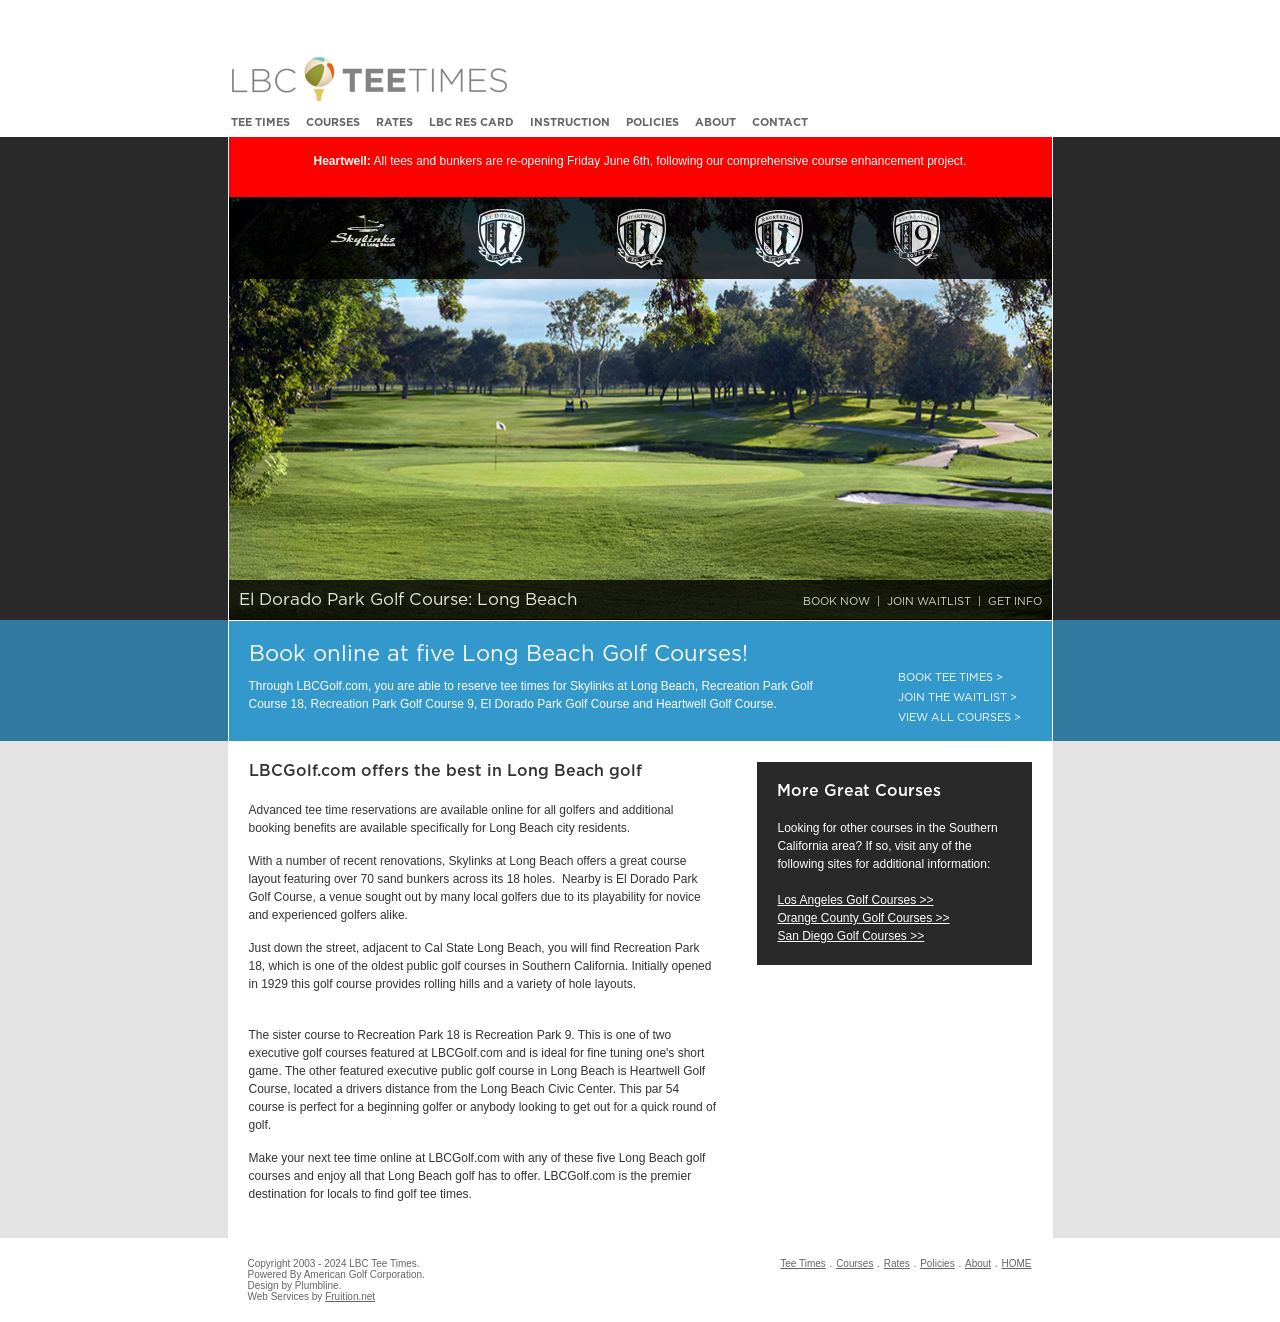
==== index.html @ 85f4108f "Initial static site from cPanel migration Migrated lbcgolf.com from cPanel to static site: - Convert" ====
<!DOCTYPE html PUBLIC "-//W3C//DTD XHTML 1.0 Transitional//EN" "http://www.w3.org/TR/xhtml1/DTD/xhtml1-transitional.dtd">
<html xmlns="http://www.w3.org/1999/xhtml">
<head>
<meta http-equiv="Content-Type" content="text/html; charset=UTF-8" />
<meta name="viewport" content="width=device-width, initial-scale=1.0" />
<meta name="google-site-verification" content="-u4_VZGa9u-WLvD3J7nqeew6a-USdJS0esBxNtBgIRc" />
<link rel="shortcut icon" href="https://www.lbcgolf.com/lbc.ico" />
<title>LBC Tee Times</title>
<link href="style.css" rel="stylesheet" type="text/css" />
<!--[if lt IE 7]>
<script defer type="text/javascript" src="js/pngfix.js"></script>
<![endif]-->

<script type="text/javascript" src="js/mootools-1.2-core.js"></script>
<script type="text/javascript" src="js/mootools-1.2-more.js"></script>
<script type="text/javascript" src="js/mootools-swap.js"></script>
<script type="text/javascript">

  var _gaq = _gaq || [];
  _gaq.push(['_setAccount', 'UA-447003-13']);
  _gaq.push(['_trackPageview']);

  (function() {
    var ga = document.createElement('script'); ga.type = 'text/javascript'; ga.async = true;
    ga.src = ('https:' == document.location.protocol ? 'https://' : 'http://') + 'stats.g.doubleclick.net/dc.js';
    var s = document.getElementsByTagName('script')[0]; s.parentNode.insertBefore(ga, s);
  })();

</script>
<div id="noteefy-widget" style="display: block"> <script src="https://noteefypublic.blob.core.windows.net/widget/CALBCGolf/CALBCGolfWidget.js"></script> </div>
</head>
<body>
<div class="header">
  <p>&nbsp;</p>
  <a href="index.html"><img alt="logo"  class="logo" src="images/logo.gif" /></a>

  <a href="#" id="mobile-nav-toggle"><span>Open Menu</span><svg viewBox="0 0 136 125" xmlns="http://www.w3.org/2000/svg"><g><path d="m136.406311,23.625l-136.406311,0l0,-23.625l136.406311,0l0,23.625zm0,50.765587l-136.406311,0l0,-23.624996l136.406311,0l0,23.624996zm0,50.625l-136.406311,0l0,-23.625l136.406311,0l0,23.625z"></path></g></svg></a>
</div>
<ul id="primaryNav" class="row">
  <li><a href="teetimes.html">Tee Times</a></li>
  <li><a href="coursesMain.html">Courses</a></li>
  <li><a href="rates.html">Rates</a></li>
  <li><a href="lbcrescard.html">LBC Res Card</a></li>
  <li><a href="instruction.html">Instruction</a></li>
  <li><a href="policies.html">Policies</a></a></li>
  <li><a href="about.html">About</a></li>
  <li><a href="contact.html">Contact</a></li>
</ul>
<div id="row1Home">
    <div class="content">
        <!--  RED ALERT BANNER -->
        <div style="background-color:red; color:white; padding-top: 15px; padding-left: 9px; padding-right: 9px; height: 45px; text-align: center;"><p><strong>Heartwell:</strong> All tees and bunkers are re-opening Friday June 6th, following our comprehensive course enhancement project.</p> </div>
  <div class="container">
      <div id="show">
		<div class="courses row">
			<img src="images/course-sl.png" class="courseLogo" id="courseLogo5" width="65" height="65" />
			<img src="images/course-ed.png" class="courseLogo" id="courseLogo1" width="65" height="65" />
			<img src="images/course-hw.png" class="courseLogo" id="courseLogo2" width="65" height="65"/>
			<img src="images/course-r18.png" class="courseLogo" id="courseLogo4" width="65" height="65" />
			<img src="images/course-r9.png" class="courseLogo" id="courseLogo3"  width="65" height="65"/>
		</div>

        <!--  course 1 -->
        <div class="imageBg" id="imageBg1"> <img src="images/course-ed-photo.jpg"/> </div>
        <div class="info row" id="info1"> <span>El Dorado Park Golf Course: Long Beach</span>
          <ul>
            <li><a href="teetimes.html" class="bookNow"><span>Book Now</span></a></li>
            <li><a href="https://lbcgolf.noteefy.app/" class="joinList"><span>Join Waitlist</span></a></li>
            <li><a href="eldorado.html" class="getInfo"><span>Get Info</span></a></li>
          </ul>
        </div>
        <!--  //  -->
        <!--  course 2 -->
        <div class="imageBg" id="imageBg2"> <img src="images/course-hw-photo.jpg"/> </div>
        <div class="info row" id="info2"> <span>Heartwell Golf Course: Long Beach</span>
          <ul>
            <li><a href="teetimes.html" class="bookNow"><span>Book Now</span></a></li>
            <li><a href="https://lbcgolf.noteefy.app/" class="joinList"><span>Join Waitlist</span></a></li>
            <li><a href="heartwell.html" class="getInfo"><span>Get Info</span></a></li>
          </ul>
        </div>
        <!--  //  -->
        <!--  course 3 -->
        <div class="imageBg" id="imageBg3"> <img src="images/course-r9-photo.jpg"/> </div>
        <div class="info row" id="info3"> <span>Recreation Park Golf Course 9: Long Beach</span>
          <ul>
            <li><a href="teetimes.html" class="bookNow"><span>Book Now</span></a></li>
            <li><a href="https://lbcgolf.noteefy.app/" class="joinList"><span>Join Waitlist</span></a></li>
            <li><a href="recreation9.html" class="getInfo"><span>Get Info</span></a></li>
          </ul>
        </div>
        <!--  //  -->
        <!--  course 4 -->
        <div class="imageBg" id="imageBg4"> <img src="images/course-r18-photo.jpg"/> </div>
        <div class="info row" id="info4"> <span>Recreation Park Golf Course 18: Long Beach</span>
          <ul>
            <li><a href="teetimes.html" class="bookNow"><span>Book Now</span></a></li>
            <li><a href="https://lbcgolf.noteefy.app/" class="joinList"><span>Join Waitlist</span></a></li>
            <li><a href="recreation18.html" class="getInfo"><span>Get Info</span></a></li>
          </ul>
        </div>
        <!--  //  -->
        <!--  course 5 -->
        <div class="imageBg" id="imageBg5"> <img src="images/course-sl-photo.jpg"/> </div>
        <div class="info row" id="info5"> <span>Skylinks at Long Beach</span>
          <ul>
            <li><a href="teetimes.html" class="bookNow"><span>Book Now</span></a></li>
            <li><a href="https://lbcgolf.noteefy.app/" class="joinList"><span>Join Waitlist</span></a></li>
            <li><a href="skylinks.html" class="getInfo"><span>Get Info</span></a></li>
          </ul>
        </div>
        <!--  //  -->

	  </div>
  </div>
</div>
<div id="row2Home">
  <div class="content">
    <div class="leftCol">
    <h1 style="font-size:22px; font-weight:400">Book online at five Long Beach Golf Courses!</h1>
		<p style="margin-bottom:0">Through LBCGolf.com, you are able to reserve tee times for Skylinks at Long Beach, Recreation Park Golf Course 18, Recreation Park Golf Course 9, El Dorado Park Golf Course and Heartwell Golf Course.</p>
    </div>
    <ul class="rightCol">
      <li><a href="teetimes.html" id="subnav1"><span>Book Tee Times ></span></a></li>
      <li><a href="https://lbcgolf.noteefy.app/" id="subnav2"><span>Join the Waitlist ></span></a></li>
      <li><a href="coursesMain.html" id="subnav3"><span>View All Courses ></span></a></li>
    </ul>
    <div class="clear"></div>
  </div>
</div>
<div id="mainContent">
  <div class="content white">
    <div class="leftCol">
      <h1>LBCGolf.com offers the best in Long Beach golf</h1>
      
        <p> Advanced tee time reservations are available online for all golfers
          and additional booking benefits are available specifically for Long
          Beach city residents.</p>
        <p>With a number of recent renovations, Skylinks at Long Beach offers
          a great course layout featuring over 70 sand bunkers across its 18 holes. 
          Nearby is El Dorado Park Golf Course, a venue sought out by many local
          golfers due to its playability for novice and experienced golfers alike.</p>
      
      <p>Just down the street, adjacent to Cal State Long Beach, you will find
        Recreation Park 18, which is one of the oldest public golf courses in
        Southern California. Initially opened in 1929 this golf course provides
        rolling hills and a variety of hole layouts.</p>
      <p><br />The sister course to Recreation Park 18 is Recreation Park 9. This is one of two executive golf courses featured at LBCGolf.com and is ideal for fine tuning one's short game. The other featured executive public golf course in Long Beach is Heartwell Golf Course, located a drivers distance from the Long Beach Civic Center. This par 54 course is perfect for a beginning golfer or anybody looking to get out for a quick round of golf.</p>
      
		<p>Make your next tee time online at LBCGolf.com with any of these five Long Beach golf courses and enjoy all that Long Beach golf has to offer. LBCGolf.com is the premier destination for locals to find golf tee times.</p>
      
    </div>
    <div class="rightCol">
      <h1>More Great Courses</h1>
      <p>&nbsp;</p>
      <p>Looking for other courses in the Southern California area? If so, visit
        any of the following sites for additional information:</p>
      <p>&nbsp;</p>
      <p><a href="http://la.americangolf.com/" target="_blank">Los Angeles Golf Courses &gt;&gt;</a></p>
      <p><a href="http://oc.americangolf.com/" target="_blank">Orange County Golf Courses &gt;&gt;</a></p>
      <p><a href="http://sandiego.americangolf.com/" target="_blank">San Diego Golf Courses &gt;&gt;</a></p>
      
    
    
    
    
    
    
    
    
    
    
    
    
    
    </div>

    <div class="clear"></div>
  </div>
</div>
</div>
<div id="footer">
  <div class="leftCol" > Copyright 2003 - 2024 LBC Tee Times.<br/>Powered By American Golf Corporation. <br/>Design by Plumbline. <br />Web Services by <a style="color: #666" href="https://fruition.net">Fruition.net</a></div>
  <ul class="rightCol">
    <li><a href="teetimes.html">Tee Times</a></li>
    .
    <li><a href="coursesMain.html">Courses</a></li>
    .
    <li><a href="rates.html">Rates</a></li>
    .
    <li><a href="">Policies</a></li>
    .
    <li><a href="about.html">About</a></li>
    .
    <li><a href="index.html">HOME</a></li>
  </ul>
</div>
</body>
</html>
---- style.css ----
@charset "UTF-8"; 

/* Fonts */
@import "fonts/style.css"; 

/* Base */
* { margin:0; padding:0; outline:0; border:0; }

body { text-align:center; font-size:12px; font-family:Arial, Helvetica, sans-serif; color:#333; min-width:320px; }
p { line-height:18px; margin-bottom:15px; }
h1 { font-size:16px; margin-bottom:10px; font-family:'Gotham', Helvetica, Arial, sans-serif; }
h2 { font-size:14px; margin:0 0 3px 0; }
a { color:#fff; }
a:hover { color:#ccc; }
img { max-width:100%; }
ul, ol { margin-left:20px; }
.clear { clear:both; height:0px; }

/* Layout */
.header, .content, #mainNav, #footer, #footerHome, .row { width:825px; max-width:100%; margin:0 auto; }

.header { text-align:left; margin:10px auto 0 auto; }
.content { border:1px solid #fff; border-width:0 1px; margin:0 auto; text-align:left; }
.content.white { background-color:#fff; }

.leftColContent, .details1, .leftCol, .rightCol, #footerHome .leftCol, #footer .leftCol, .content, .bookingBoxes>div { -moz-box-sizing: border-box; -webkit-box-sizing: border-box; box-sizing: border-box; }
#row1 .content { background-color:#519bc0; border-bottom:0; }
#row2 .content.white, #mainContent .content { padding:20px; border-top:1px solid #fff; }
#row2 .content.white:after { clear:both; content:" "; display:table; }

#row1Home { background-color:#292929; }
#row2Home { background-color:#307a9f; }
#row1 { background-color:#307a9f; }
#mainContent, #row2 { background-color:#e3e3e3; }

#row2 .leftColContent { width:59%; float:left; color:#666666; font-size:14px; padding-right:20px; padding-bottom:20px; }
#row2 .leftColContent.full { width:85%; }
#row2 .rightCol { width:35%; float:right; background:#3d3d3d; margin-bottom:20px; padding:20px; color:#fff; }
#row2 .longSidebar .leftColContent { width:52%; }
#row2 .longSidebar .rightCol { width:48%; }
#row2 .rightCol.details { width:100%; }
.details1 { width:375px; float:left; background:#3d3d3d; margin:20px 0px; }

#row2 .dark-bg { background:#292929; }
#row2 .dark-bg .content { border-top:1px solid #fff; }

.fullCol { padding:20px; }

#row2 a { color:#3399CC; text-decoration:underline; }
#row2 a:hover { color:#69b9e1; }
#ro2 .rightCol p { margin-bottom:0; }
ul.content_list { margin-bottom:10px; list-style:disc; }
ul.content_list li { padding-bottom:10px; list-style:disc; }

/* ----- MAIN NAVIGATION ------ */
#mainNav { height:19px; margin:5px auto 0; text-align:left; }
#mainNav span { display:none; visibility:hidden; }
#mainNav li { float:left; margin:0; height:9px; list-style-type:none; }
#mainNav a { display:block; float:left; height:9px; }
#nav1 a { width:56px; background:url(images/nav_01.gif) 0 18px; margin-left:4px; }
#nav1 a:hover { background:url(images/nav_01.gif) 0 -18px; }
#nav1 a.active { background:url(images/nav_01.gif) 0 9px; }
#nav2 a { width:51px; background:url(images/nav_02.gif) 0 18px; margin-left:20px; }
#nav2 a:hover { background:url(images/nav_02.gif) 0 -18px; }
#nav2 a.active { background:url(images/nav_02.gif) 0 9px; }
#nav3 a { width:34px; background:url(images/nav_03.gif) 0 18px; margin-left:20px; }
#nav3 a:hover { background:url(images/nav_03.gif) 0 -18px; }
#nav3 a.active { background:url(images/nav_03.gif) 0 9px; }
#nav4 a { width:79px; background:url(images/nav_04.gif) 0 18px; margin-left:20px; }
#nav4 a:hover { background:url(images/nav_04.gif) 0 -18px; }
#nav4 a.active { background:url(images/nav_04.gif) 0 9px; }
#nav5 a { width:73px; background:url(images/nav_05.gif) 0 18px; margin-left:20px; }
#nav5 a:hover { background:url(images/nav_05.gif) 0 -18px; }
#nav5 a.active { background:url(images/nav_05.gif) 0 9px; }
#nav6 a { width:49px; background:url(images/nav_06.gif) 0 18px; margin-left:20px; }
#nav6 a:hover { background:url(images/nav_06.gif) 0 -18px; }
#nav6 a.active { background:url(images/nav_06.gif) 0 9px; }
#nav7 a { width:38px; background:url(images/nav_07.gif) 0 18px; margin-left:20px; }
#nav7 a:hover { background:url(images/nav_07.gif) 0 -18px; }
#nav7 a.active { background:url(images/nav_07.gif) 0 9px; }
#nav8 a { width:52px; background:url(images/nav_08.gif) 0 18px; margin-left:20px; }
#nav8 a:hover { background:url(images/nav_08.gif) 0 -18px; }
#nav8 a.active { background:url(images/nav_08.gif) 0 9px; }

#primaryNav { text-align:left; font-size:0; font-family:'Gotham', Helvetica, Arial, sans-serif; line-height:1; margin-bottom:5px; }
#primaryNav li, #primaryNav a { float:none; display:inline-block; }
#primaryNav a { font-size:11px; font-weight:900; text-transform:uppercase; color:#666; padding:4px 8px; text-decoration:none; }
#primaryNav a:hover { color:#3399cc; }
#primaryNav li:first-child a { padding-left:3px; }

/* ----- IMAGE BOX WITH GREY BARS ------ */
.container { position:relative; overflow:hidden; height:423px; }
.container2 { position:relative; overflow:hidden; height:317px; }
.imageBg { position:absolute; top:0; left:0; z-index:0; }
.courses, .info { background-color:#000000; position:absolute; z-index:1; opacity:.8; filter:alpha(opacity=80); overflow:hidden; }
.courses { top:0; left:0; padding:7px 0px; text-align:center; }
.courses img { }
.info { bottom:-11px; left:0px; padding:10px 0px; }
.courseLogo { margin:0px 35px 0 35px; cursor:pointer; cursor:hand; }
.courseLogo:hover { opacity:.7; filter:alpha(opacity=70); }
.imgTitle { float:left; margin-left:10px; }

/* ----- HOME PAGE ROW2 ------ */
#mainContent .content.home { padding:0; }
#row2Home .content { border-top:1px solid white; background-color:#3399cc; color:#fff; }
#row2Home .leftCol { width:590px; float:left; margin:20px; }
.leftCol img { margin-bottom:10px; }
#row2Home ul.rightCol { float:right; width:134px; margin:50px 20px 10px 0px; }
#row2Home .rightCol li { list-style-type:none; height:10px; margin-bottom:10px; }
#row2Home .rightCol a { display:block; height:10px; }

/* ----- SUBNAV ROLLOVERS ------ */
#row2Home .rightCol a { color:#fff; font-size:11px; text-decoration:none; font-family:'Gotham'; text-transform:uppercase;}

/* ----- MAIN CONTENT ------ */
#mainContent .content { background-color:#fff; }
#mainContent .leftCol { float:left; width:60%; }
#mainContent .rightCol { float:right; background-color:#292929; width:35%; color:#fff; height:auto; padding-bottom:20px; }
#mainContent .rightCol h1 { margin:20px 0 0 20px; }
#mainContent .rightCol p { margin:0 20px 0 20px; }
#mainContent .rightCol .courseIcons { margin:40px 20px 20px 20px; }

#mainContent .leftCol h1 { margin-bottom:20px; }
#mainContent .leftCol a { color:#666666; }

/* ----- CONTENT ------ */
.row1head { margin:70px 0 20px 20px; }
div.row1head { margin:0; }
div.row1head h1 { padding:67px 0 18px 20px; margin:0; color:#fff; font-size:25px; font-weight:400; line-height:1; }

.leftCol2, .rightCol2, .leftCol3, .rightCol3 { margin-bottom:40px; color:#555; }
.leftCol2 { width:60%; float:left; }
.rightCol2, .rightCol3 { width:35%; float:right; }
.leftCol3 { width:50%; float:left; }

.leftCol3 ul, .rightCol3 ul { margin:5px 0 0 15px; }
.leftCol3 li { margin-bottom:3px; }
.rightCol2 iframe { float:right; width:100%; }
.teeTable { width:260px; margin:20px 0px; }
.teeTable td { padding:1px; }
.teeTable th { font-size:14px; }
.left { float:left; }

.mapInfo { z-index:1; }
.info .leftCol { float:left; width:50%; color:#ffffff; }
.info .leftCol h1 { margin:0px; }
.courseIcon { float:left; margin:0px 15px; }

.featuredIntro { color:#fff; background-color:#525252; padding:20px; }
.featuredIntro p { margin-bottom:0; }
.bookingBoxes { border-top:1px solid #fff; color:#65cbfe; }
.bookingBoxes p { font-size:15px; padding-right:95px; margin-bottom:5px; }
.bookingBoxes h2 { color:#00ccff; font-size:39px; line-height:1; font-weight:400; letter-spacing:-1px; margin-left:-3px; margin-bottom:12px; }
.bookingBoxes, .bookingBoxes h2 { font-family:'Gotham', Helvetica, Arial, sans-serif; }
.bookingBoxes .white, #row2 .bookingBoxes a { color:#fff; }
#row2 .bookingBoxes a { display:block; text-decoration:none; font-weight:700; margin-bottom:3px; }
#row2 .bookingBoxes a:hover span { text-decoration:underline; }
.bookingBoxes .box:first-child { border-right:1px solid #fff; }
.bookingBoxes .box { padding:16px 30px; width:50%; height:231px; float:left; position:relative; background: #2f8cbc; background: -moz-linear-gradient(top, #2f8cbc 0%, #2f8cbc 50%, #1f5c7b 100%); background: -webkit-gradient(linear, left top, left bottom, color-stop(0%,#2f8cbc), color-stop(50%,#2f8cbc), color-stop(100%,#1f5c7b)); background: -webkit-linear-gradient(top, #2f8cbc 0%,#2f8cbc 50%,#1f5c7b 100%); background: -o-linear-gradient(top, #2f8cbc 0%,#2f8cbc 50%,#1f5c7b 100%); background: -ms-linear-gradient(top, #2f8cbc 0%,#2f8cbc 50%,#1f5c7b 100%); background: linear-gradient(to bottom, #2f8cbc 0%,#2f8cbc 50%,#1f5c7b 100%); filter: progid:DXImageTransform.Microsoft.gradient( startColorstr='#2f8cbc', endColorstr='#1f5c7b',GradientType=0 ); }
.bookingBoxes .box:hover { background: #216385; background: -moz-linear-gradient(top, #216385 0%, #216385 50%, #153f55 100%); background: -webkit-gradient(linear, left top, left bottom, color-stop(0%,#216385), color-stop(50%,#216385), color-stop(100%,#153f55)); background: -webkit-linear-gradient(top, #216385 0%,#216385 50%,#153f55 100%); background: -o-linear-gradient(top, #216385 0%,#216385 50%,#153f55 100%); background: -ms-linear-gradient(top, #216385 0%,#216385 50%,#153f55 100%); background: linear-gradient(to bottom, #216385 0%,#216385 50%,#153f55 100%); filter: progid:DXImageTransform.Microsoft.gradient( startColorstr='#216385', endColorstr='#153f55',GradientType=0 ); }

.map { position:relative; width:100%; height:400px; }
.map img { max-width:none !important; }

.mobile-map { display:none; }
.mobile-map a { color:#fff; }
.mobile-map .item { min-height:70px; background:#444; border-bottom:1px solid #999; clear:both; }
.mobile-map img { float:left; padding:10px 15px; width:50px; }
.mobile-map .text { padding:17px 0 0; font-size:15px; }
.mobile-map .links { left:0; top:0; float:right; padding-right:15px; padding-top:20px; font-size:13px; }

/* ----- FOOTERS ------ */
.content.footer { padding:0 !important; }
#footer { font-size:10px; text-align:left; color:#666666; }
#footer .leftCol { float:left; width:35%; padding:20px; padding-right:0; }
#footer .rightCol { float:right; width:65%; padding:20px; margin-left:0; text-align:right; background-color:#fff; }
#footer .rightCol li { list-style-type:none; display:inline; padding:0px 1px; }
#footer .rightCol a { color:#666666; }

/* * * */
.miniNav { margin-left:20px; }
.miniNav li { display:inline; }
.miniNav a { text-transform:uppercase; color:#8ab6cc; text-decoration:none; }
.miniNav a:hover { color:#82922e; }
.miniNav img { float:left; }
div.miniNav { height:50px; margin-top:20px; }
div.miniNav a.left { padding:10px 0 0 20px; display:block; float:left; }
ul.locationsList { margin-left:5px; }
.locationsList li { float:left; list-style-type:none; padding:5px 2px 20px 2px; }
 div.head { text-transform:uppercase; color:#8ab6cc; padding-top:15px; border-bottom:0px; }

/* ----- TABLES OH, THE TABLES ------ */
.rates td, .golfClub td, .golfRates td { padding:2px 0 2px 2px; border-bottom:1px solid #494949; color:#fff; }
.rates th { border-bottom:1px solid #8ab6cc; text-align:left; color:#8ab6cc; }
tr.head td { text-transform:uppercase; color:#8ab6cc; padding-top:8px; border-bottom:0px; }
tr.head2 td { text-transform:uppercase; color:#8ab6cc; padding-bottom:8px; border-bottom:1px solid #8ab6cc; margin-bottom:10px; }
td.colRight, th.colRight { text-align:right; width:20%; }
.contact td { padding:2px 0px; color:#fff; vertical-align:top; }
input.formfields, textarea.formfields  { background-color:#666666; border:1px solid #333333; width:200px; }
td.green, .green { color:#8ab6cc; font-weight:normal; text-decoration:none; }
td.whiteContact, .whiteContact { color:#ffffff; font-weight:normal; text-decoration:none; }
.formButton { background-color:#8ab6cc; color:#fff; text-transform:uppercase; border:0px; width:200px; padding:5px 0px; border:1px solid #333333; }
table.golfClub { width:320px; }
.golfClub td.nb { border-bottom:0px; }
.golfClub .pt td { padding-top:30px; }
th.greenhead { color:#8ab6cc; font-weight:normal; padding-top:10px; }

/* ----- MININAVS ------ */
.info ul { float:right; margin:5px 10px 0 0; }
.info ul.detailsLinks { float:right; margin:60px 10px 0 0; }
.info li { float:left; list-style-type:none; }

a.bookIt { color:#0F75BC; }
a.bookIt:hover { color:#8ab6cc; }

#tipDiv .text, #tipDiv .bg, #tipDiv .map .logo, #tipDiv .links { position:absolute; z-index:11; text-align:left; display:block; white-space:nowrap; }
#tipDiv { width:210px; position:relative; }
#tipDiv .logo { position:absolute; z-index:12; }

.logo { top:8px; left:14px; }
.links { top:20px; left:120px; }
.links ul { margin-left:0; }
.links a { text-decoration:none; text-transform:uppercase; font-size:.85em; }
.links a:hover { color:#8ab6cc; }
.text { top:82px; left:14px; font-weight:bold; color:#fff; }
.dot { cursor:pointer; cursor:hand; }
li span { display:block; }
li { list-style-type:none; }

#map1, #map2, #map3, #map4, #map5, #map6, #map7, #map8 { position:absolute; top:-2500px; left:-2500px}

/* ----- ADDED STYLES ------ */

table.golfRates { width:745px; color:#ffffff; }
.golfRates td.nb { border-bottom:0px; }
.golfRates .pt td { padding-top:30px; }
.golfRates .pt_sm td { padding-top:15px; }
.golfRates th { text-align:center; }
.golfRates .subCat th { padding-top:25px; }

.golfRates td { padding:4px 0 4px 2px; border-bottom:1px solid #494949; color:#fff; }

.golfRates .colCenter { text-align:center; }
.golfRates .colLeft { text-align:left; }
.golfRates .colRight { text-align:right; }
.golfRates th.colRight { text-align:right; }

ol.numbered_list li { list-style:decimal; padding-top:10px; }


/* Updates */

.info { font-family:'Gotham', Helvetica, Arial, sans-serif; }
.info>span { font-size:17px; margin-left:10px; display:block; white-space:nowrap; overflow:hidden; text-overflow: ellipsis; }
.info ul { font-size:11px; text-transform: uppercase; margin-top:-15px; }
.info ul a { text-decoration:none !important; color:#eee !important; }
.info ul li a span:before { content:"|"; padding:0 7px; }
.info ul li:first-child a span:before { display:none; }
.info.row, .info.row a { color:#fff; }

#mobile-nav-toggle { float:right; padding:10px 12px; margin-top:10px; display:none; }
#mobile-nav-toggle:hover { background:#eee; }
#mobile-nav-toggle span { display:none; }
#mobile-nav-toggle svg { width:36px; height:36px; fill:#444; }


/* Responsiveness */
@media screen and (max-width:860px) {
	.header, .content, #mainNav, #footer, #footerHome, .row { width:700px; }
	.header { margin-top:0; }

	.container { height:305px; }
	.container2 { height:290px; }
	.courseLogo { margin:0 20px; }

	#row2Home .leftCol { width:500px; }

	.bookingBoxes p { padding-right:45px; font-size:14px; }

	table.golfRates { width:100%; }

	.mobile-map { display:block; }
	.map.row { display:none; }
}
@media screen and (max-width:740px) {
	.header, .content, #mainNav, #footer, #footerHome, .row { width:600px; }

	#row2Home .rightCol, #mainContent .rightCol, #mainContent .leftCol, #row2 .rightCol, #row2 .leftColContent, #row2 .longSidebar .rightCol, #footer .leftCol, #footer .rightCol, .leftCol2, .leftCol3, #row2Home .leftCol { width:auto !important; }
	#mainContent .leftCol, #row2 .leftColContent { padding-right:0; padding-bottom:0; }
	.rightCol, .rightCol2, .rightCol3 { float:left !important; width:100% !important; }
	#row2Home .rightCol { padding:0 20px 15px; margin:0 !important; }
	#footer .leftCol { padding-top:15px; padding-bottom:10px; }
	#footer .rightCol { padding-top:0 !important; text-align:left; }

	#mobile-nav-toggle { display:block; }
	body { overflow-x:hidden; }
	#primaryNav { display:block; position:absolute; z-index:999; top:0; left:-240px; width:240px; height:100%; padding-top:25px; transition:0.4s all ease-in; }
	#primaryNav.active { left:0; background:#eee; }
	#mobile-nav-toggle.active { background:#ddd; }
	#mobile-nav-toggle.active svg { fill:#000; }		
	#primaryNav li { display:block; }
	#primaryNav li a { display:block; font-size:20px; font-weight:400; padding:10px 15px !important; }

	.bookingBoxes h2 { font-size:28px; }
	.bookingBoxes p { padding-right:0; }

	.golfRates { font-size:11px; }
	.golfRates tr th.greenhead:first-child, .golfRates tr.pt td.nb { font-size:0; padding:0; width:0; }
	.golfRates tr.pt td.nb img { display:none; }
	.golfRates tr th.greenhead:first-child p, .golfRates tr.pt td.nb p { padding:0 !important; }
	div.row1head h1 { padding-top:25px; padding-right:20px; }
}
@media screen and (max-width:620px) {
	.header, .content, #mainNav, #footer, #footerHome, .row { width:500px; }

	.container { height:260px; }
	.container2 { height:240px; }

	.bookingBoxes .box { width:100%; height:auto; }

	.courseLogo { width:40px; height:auto; margin:0 9px; }

	.imageBg { overflow:hidden; }
	.imageBg img { height:100%; max-width:none; width:auto; }
	.info ul { float:left; padding-top:5px; padding-left:10px; margin-top:0; }
	.info>span { display:block; }
	.info .leftCol { width:100%; }
	.info ul.detailsLinks { display:block; float:left; width:auto; margin:0; padding:0 20px 10px; }
}
@media screen and (max-width:420px) {
	#mobile-nav-toggle { margin-top:5px; margin-right:5px; }
	.header .logo { width:220px; padding:5px 0 10px 10px; }
}
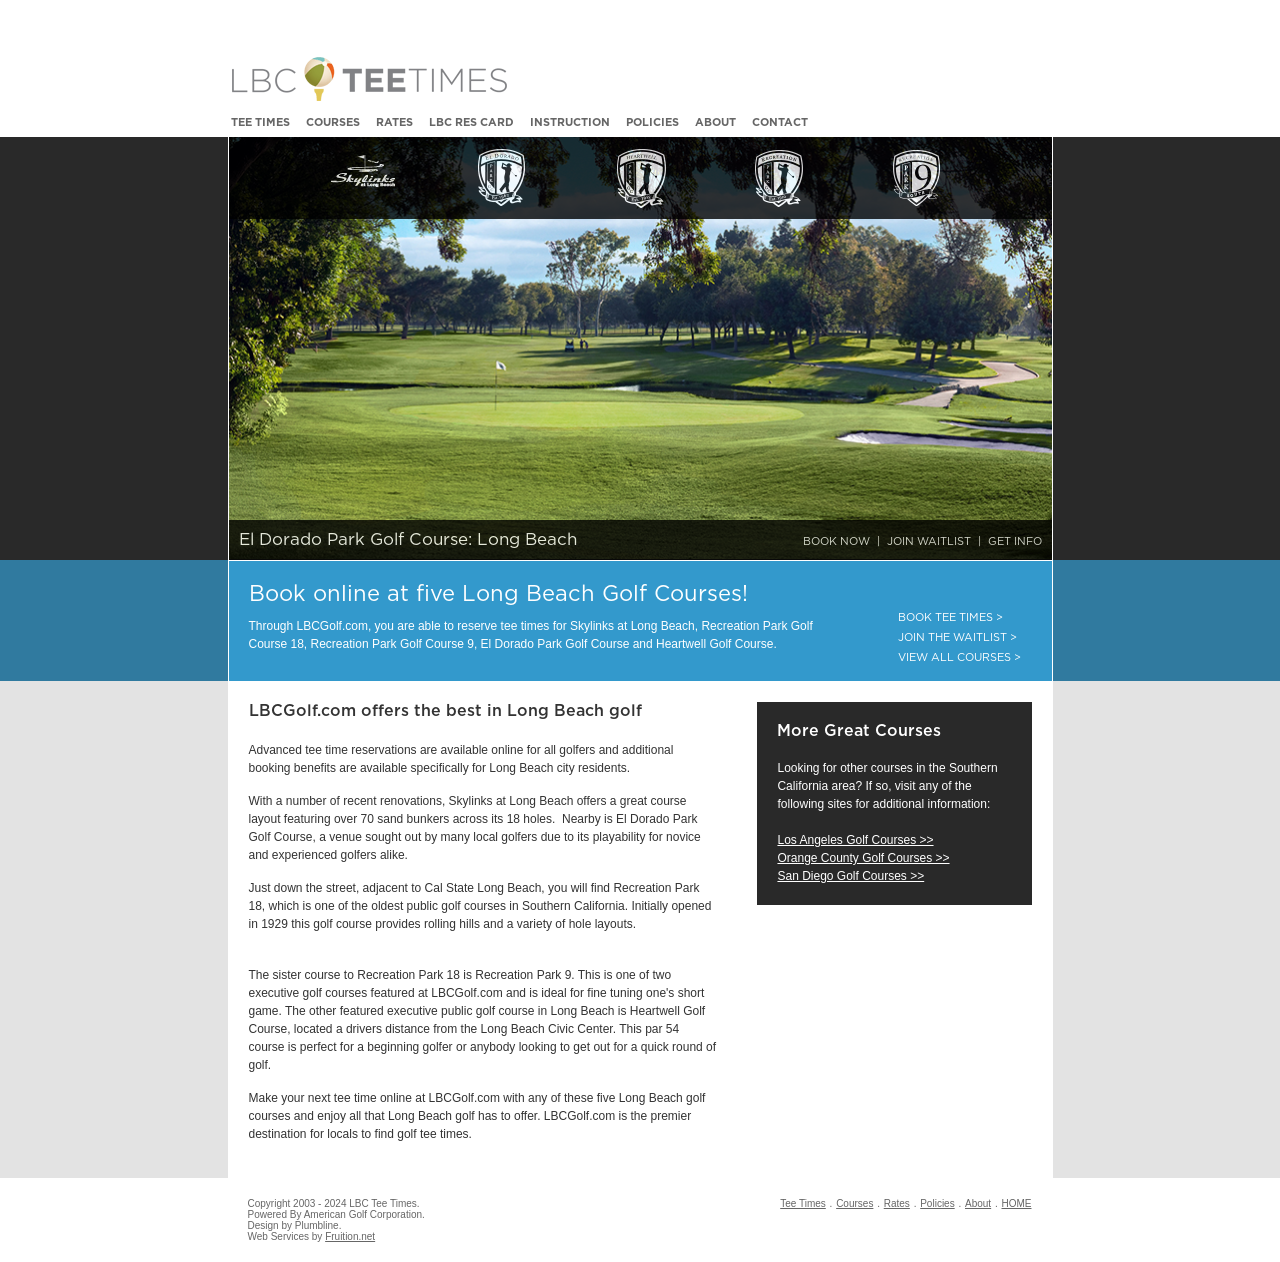
==== commit 202a17f1: "Remove red banner" ====
--- a/index.html
+++ b/index.html
@@ -49,7 +49,7 @@
 <div id="row1Home">
     <div class="content">
         <!--  RED ALERT BANNER -->
-        <div style="background-color:red; color:white; padding-top: 15px; padding-left: 9px; padding-right: 9px; height: 45px; text-align: center;"><p><strong>Heartwell:</strong> All tees and bunkers are re-opening Friday June 6th, following our comprehensive course enhancement project.</p> </div>
+        <!-- <div style="background-color:red; color:white; padding-top: 15px; padding-left: 9px; padding-right: 9px; height: 45px; text-align: center;"><p><strong>Heartwell:</strong> All tees and bunkers are re-opening Friday June 6th, following our comprehensive course enhancement project.</p> </div>  -->
   <div class="container">
       <div id="show">
 		<div class="courses row">
